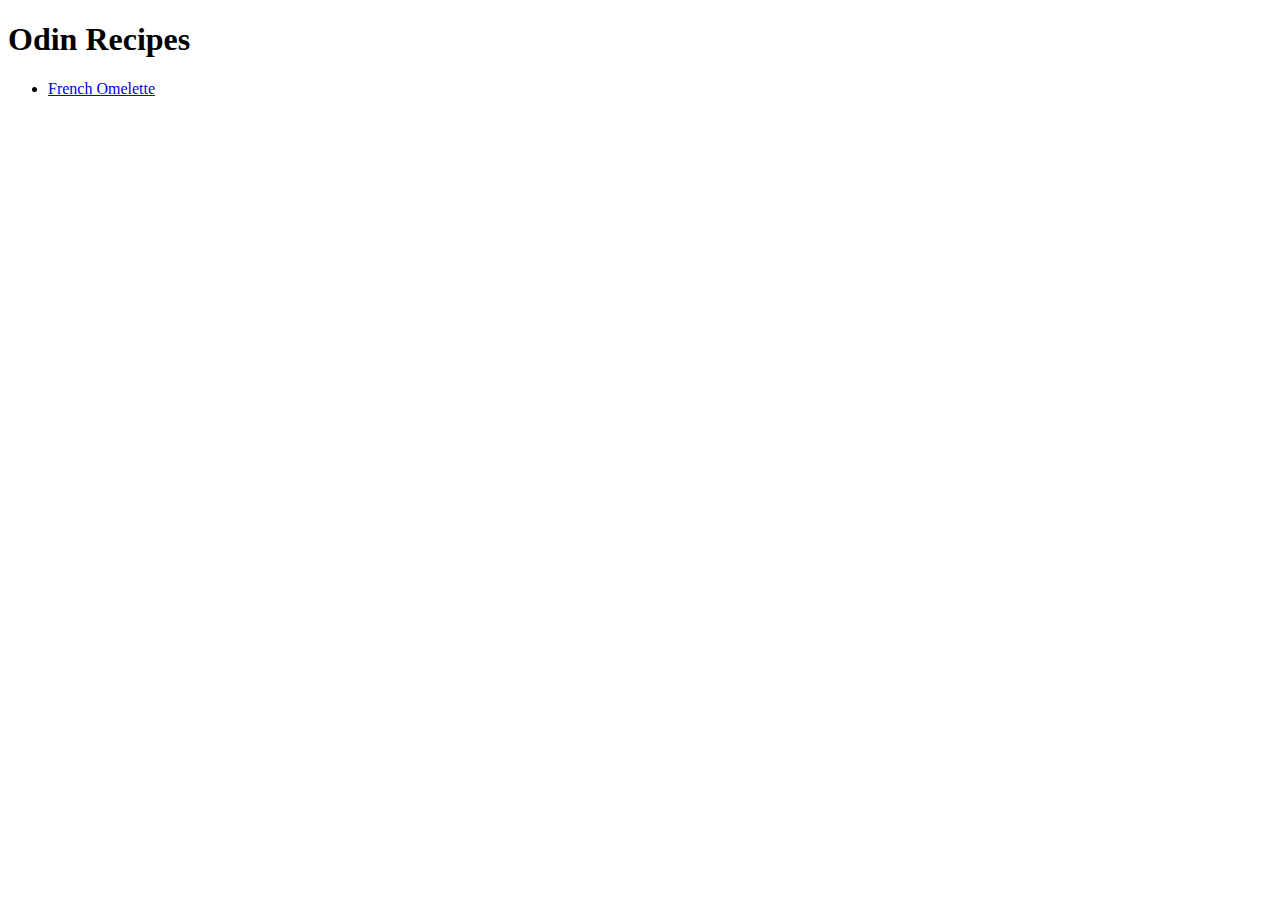
==== index.html @ 74cbfcb5 "Create page and Add first recipe" ====
<!DOCTYPE html>
<html lang="en">
<head>
    <meta charset="UTF-8">
    <meta http-equiv="X-UA-Compatible" content="IE=edge">
    <meta name="viewport" content="width=device-width, initial-scale=1.0">
    <title>Recipes</title>
</head>
<body>
    <h1>Odin Recipes</h1>
    <ul>
        <li><a href="./recipes/omelette.html">French Omelette</a></li>
    </ul>
</body>
</html>
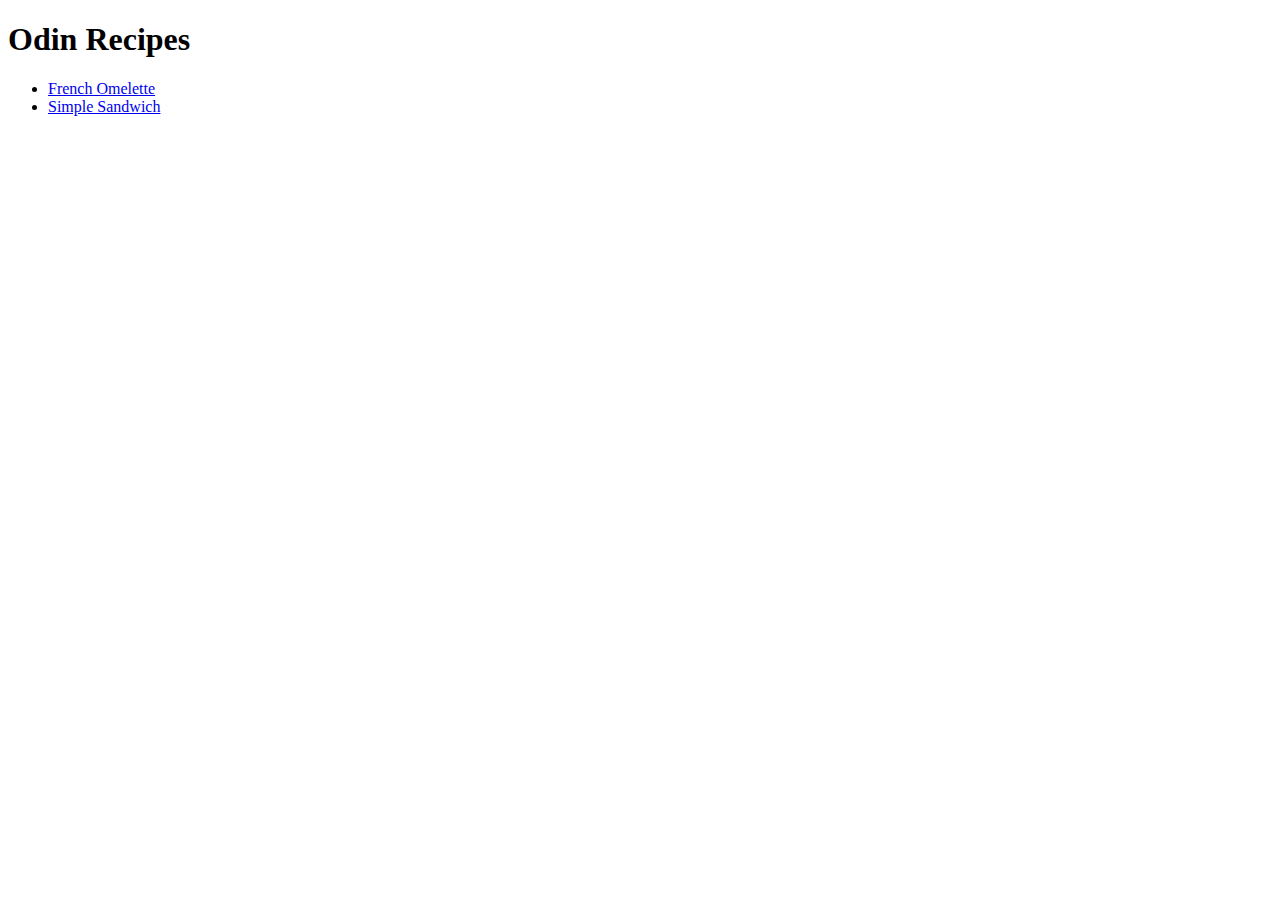
==== commit 36e7d72c: "Add second recipe" ====
--- a/index.html
+++ b/index.html
@@ -10,6 +10,7 @@
     <h1>Odin Recipes</h1>
     <ul>
         <li><a href="./recipes/omelette.html">French Omelette</a></li>
+        <li><a href="./recipes/sandwich.html">Simple Sandwich</a></li>
     </ul>
 </body>
 </html>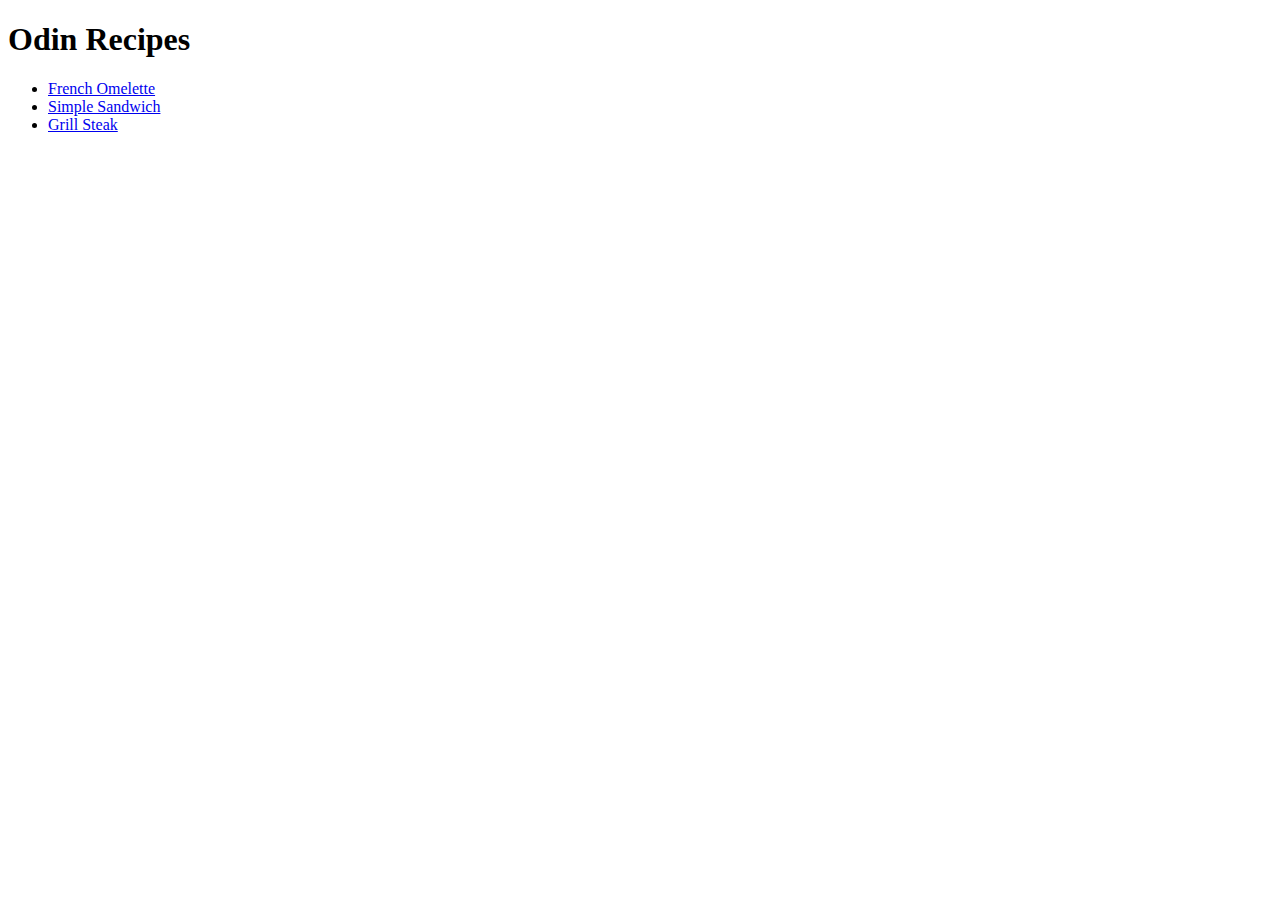
==== commit 79c2383c: "Add third recipe" ====
--- a/index.html
+++ b/index.html
@@ -11,6 +11,7 @@
     <ul>
         <li><a href="./recipes/omelette.html">French Omelette</a></li>
         <li><a href="./recipes/sandwich.html">Simple Sandwich</a></li>
+        <li><a href="./recipes/steak.html">Grill Steak</a></li>
     </ul>
 </body>
 </html>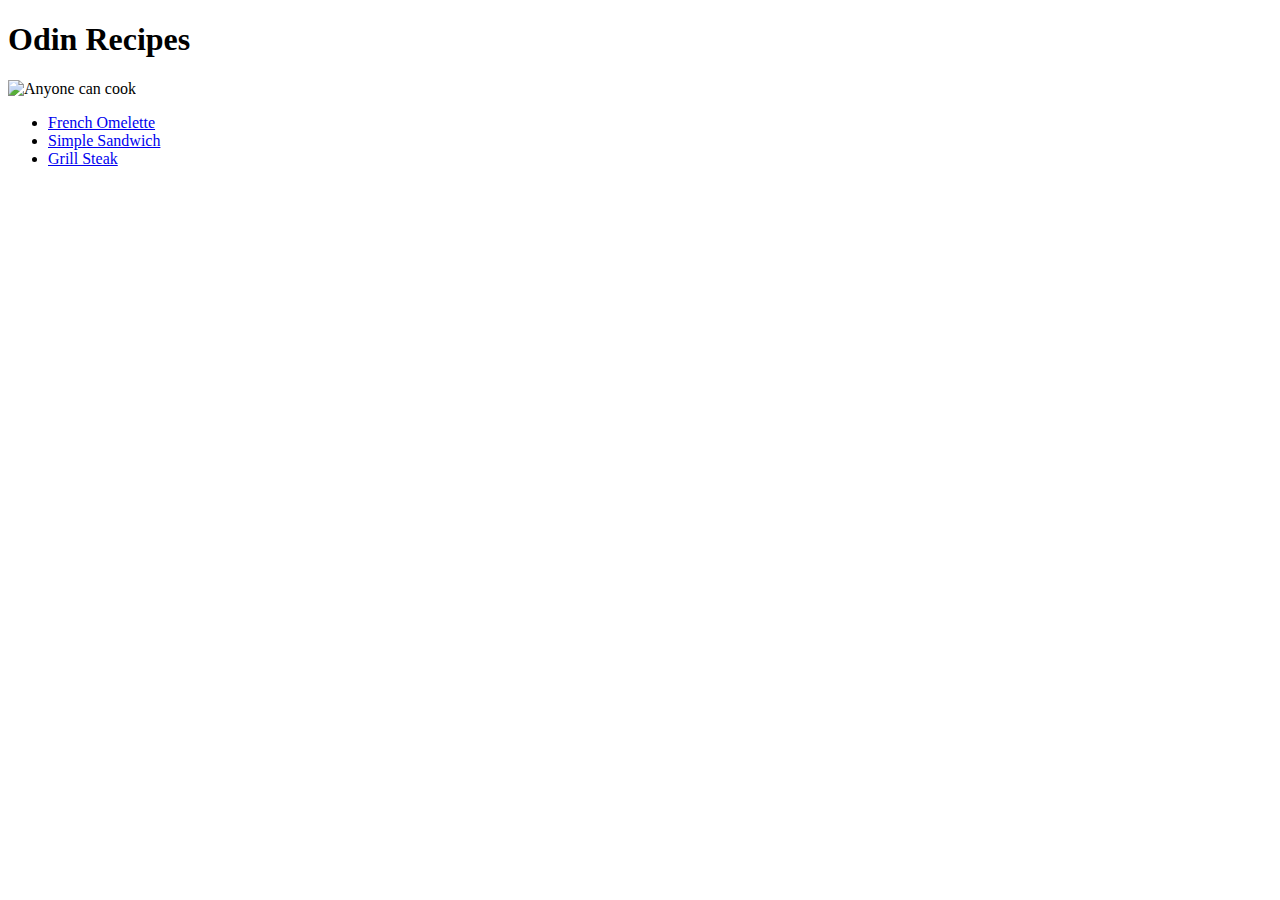
==== commit 7d15130d: "Add image to index" ====
--- a/index.html
+++ b/index.html
@@ -8,6 +8,7 @@
 </head>
 <body>
     <h1>Odin Recipes</h1>
+    <img src="./images/main.jpg" alt="Anyone can cook">
     <ul>
         <li><a href="./recipes/omelette.html">French Omelette</a></li>
         <li><a href="./recipes/sandwich.html">Simple Sandwich</a></li>
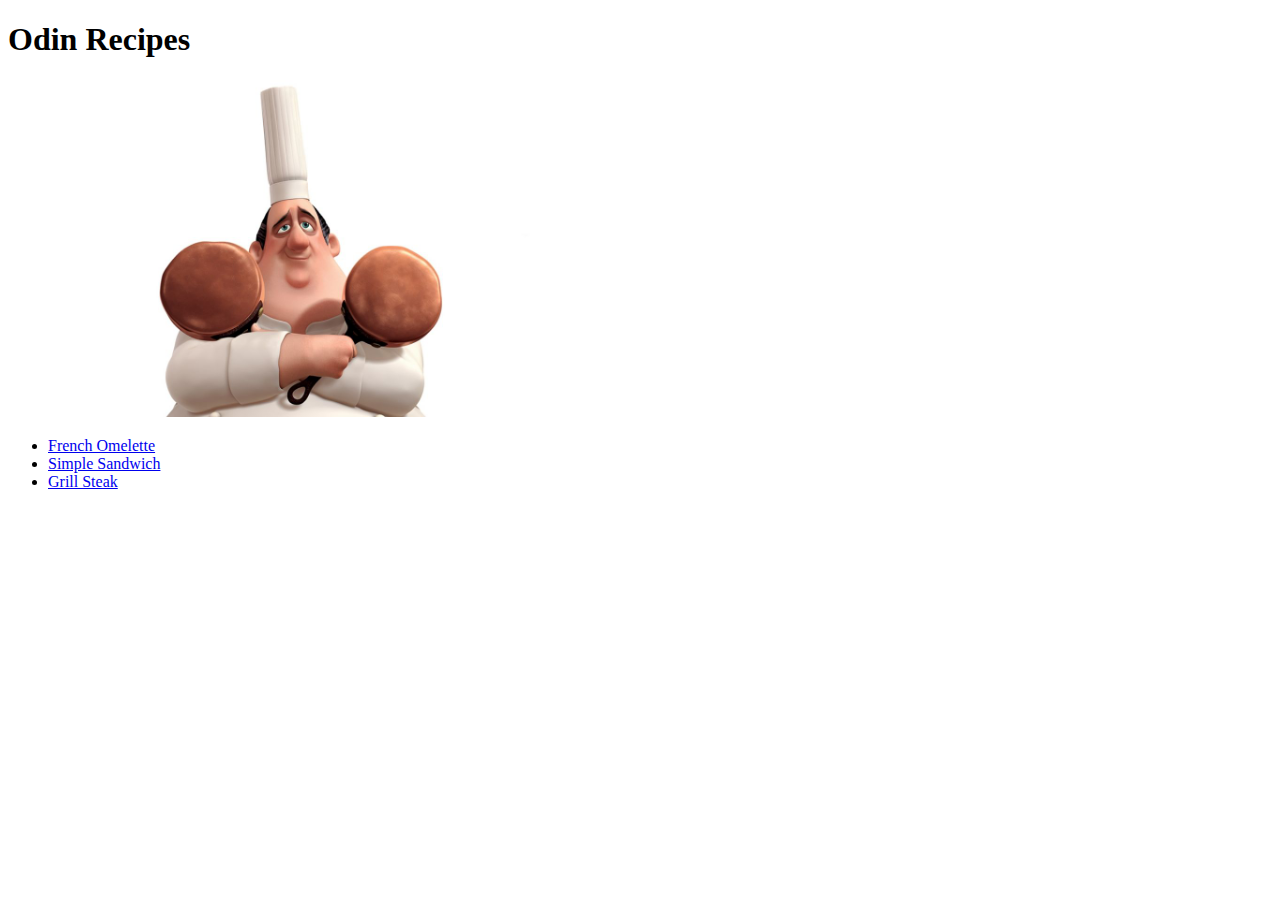
==== commit aa808eba: "Resize images" ====
--- a/index.html
+++ b/index.html
@@ -8,7 +8,7 @@
 </head>
 <body>
     <h1>Odin Recipes</h1>
-    <img src="./images/main.jpg" alt="Anyone can cook">
+    <img src="./images/main.jpg" alt="Anyone can cook" width="600">
     <ul>
         <li><a href="./recipes/omelette.html">French Omelette</a></li>
         <li><a href="./recipes/sandwich.html">Simple Sandwich</a></li>
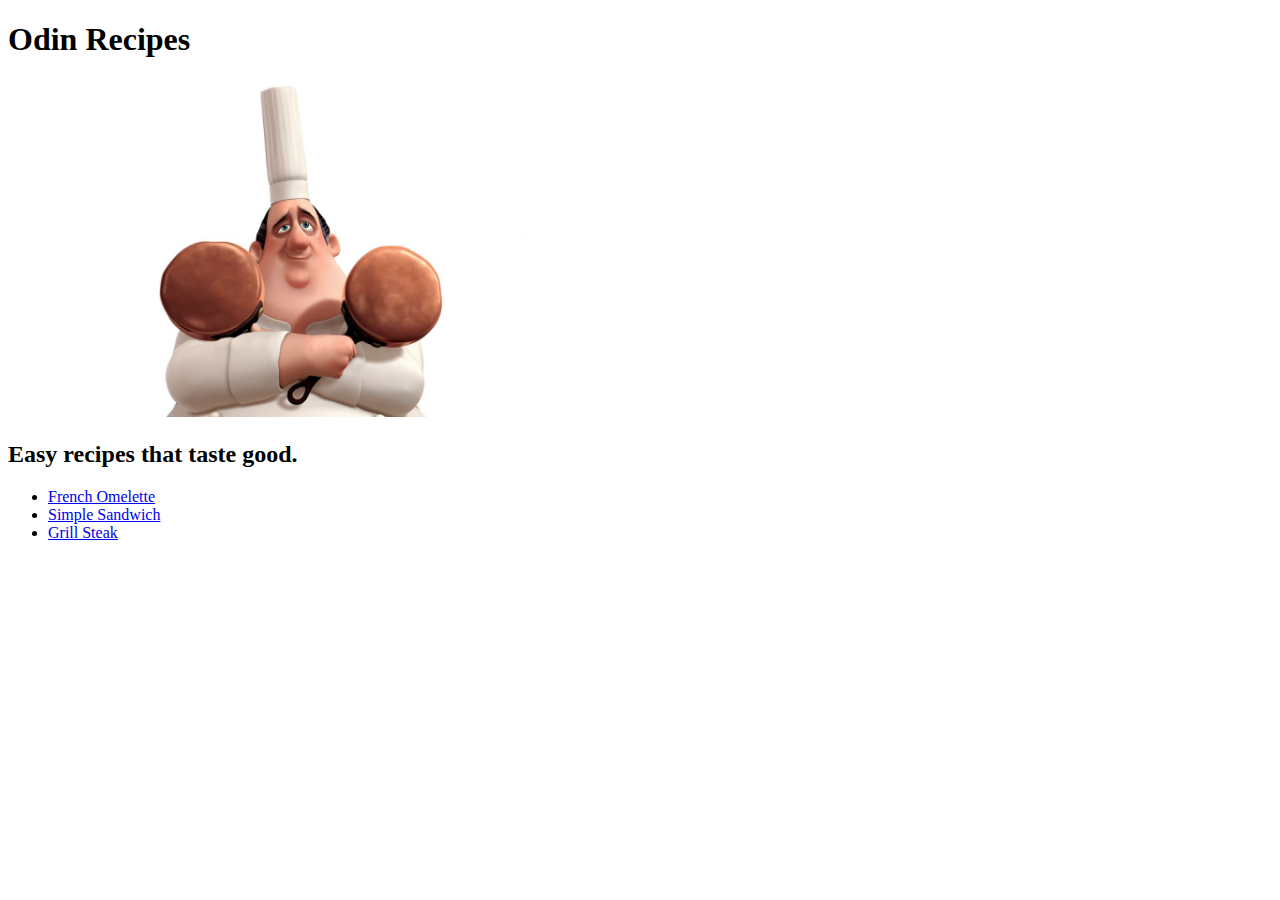
==== commit c272cbf4: "Add flavor text" ====
--- a/index.html
+++ b/index.html
@@ -9,6 +9,7 @@
 <body>
     <h1>Odin Recipes</h1>
     <img src="./images/main.jpg" alt="Anyone can cook" width="600">
+    <h2>Easy recipes that taste good.</h2>
     <ul>
         <li><a href="./recipes/omelette.html">French Omelette</a></li>
         <li><a href="./recipes/sandwich.html">Simple Sandwich</a></li>
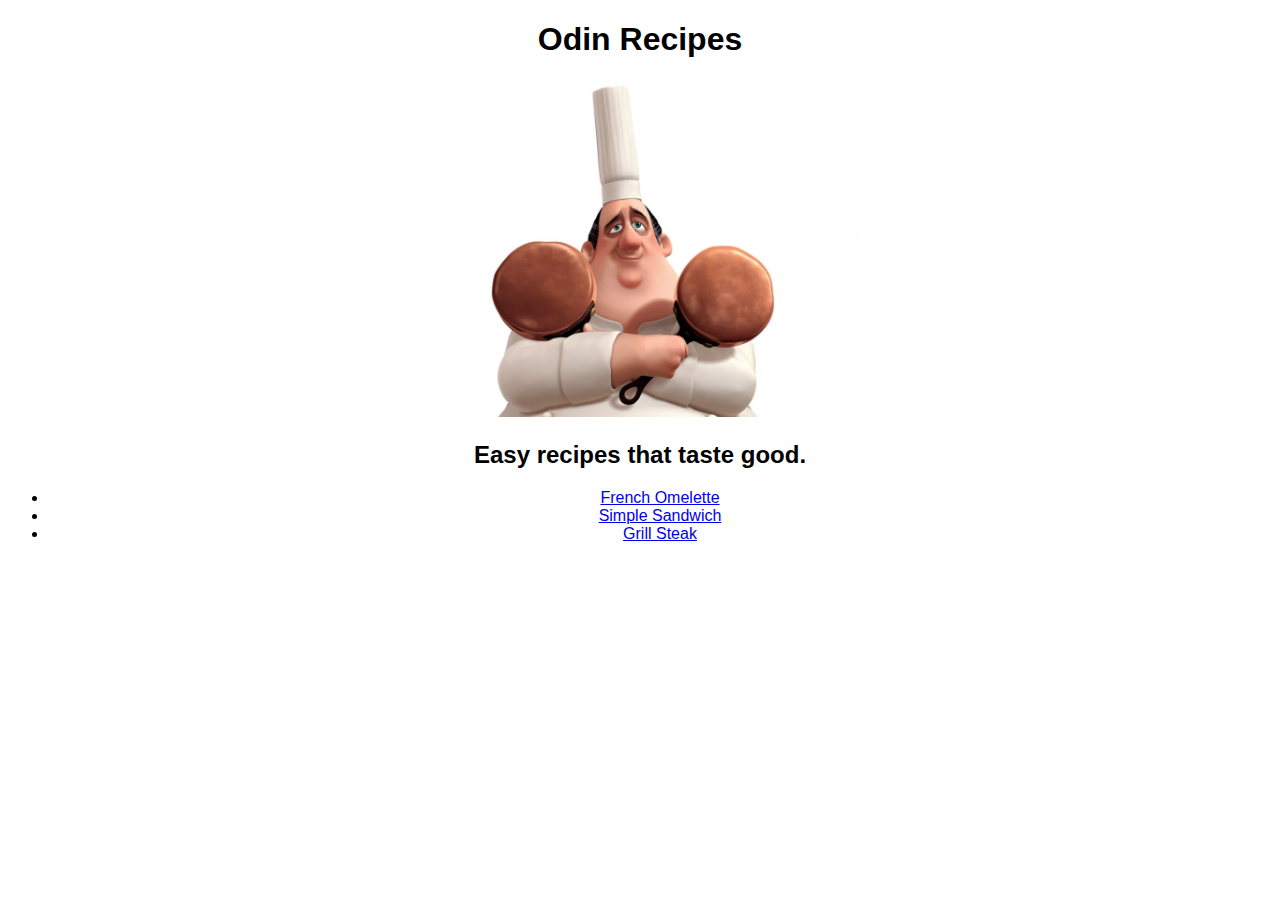
==== commit 55fce348: "Add simple css style" ====
--- a/index.html
+++ b/index.html
@@ -4,6 +4,7 @@
     <meta charset="UTF-8">
     <meta http-equiv="X-UA-Compatible" content="IE=edge">
     <meta name="viewport" content="width=device-width, initial-scale=1.0">
+    <link rel="stylesheet" href="style.css">
     <title>Recipes</title>
 </head>
 <body>
--- a/style.css
+++ b/style.css
@@ -0,0 +1,4 @@
+* {
+    font-family: Tahoma, sans-serif;
+    text-align: center;
+}
